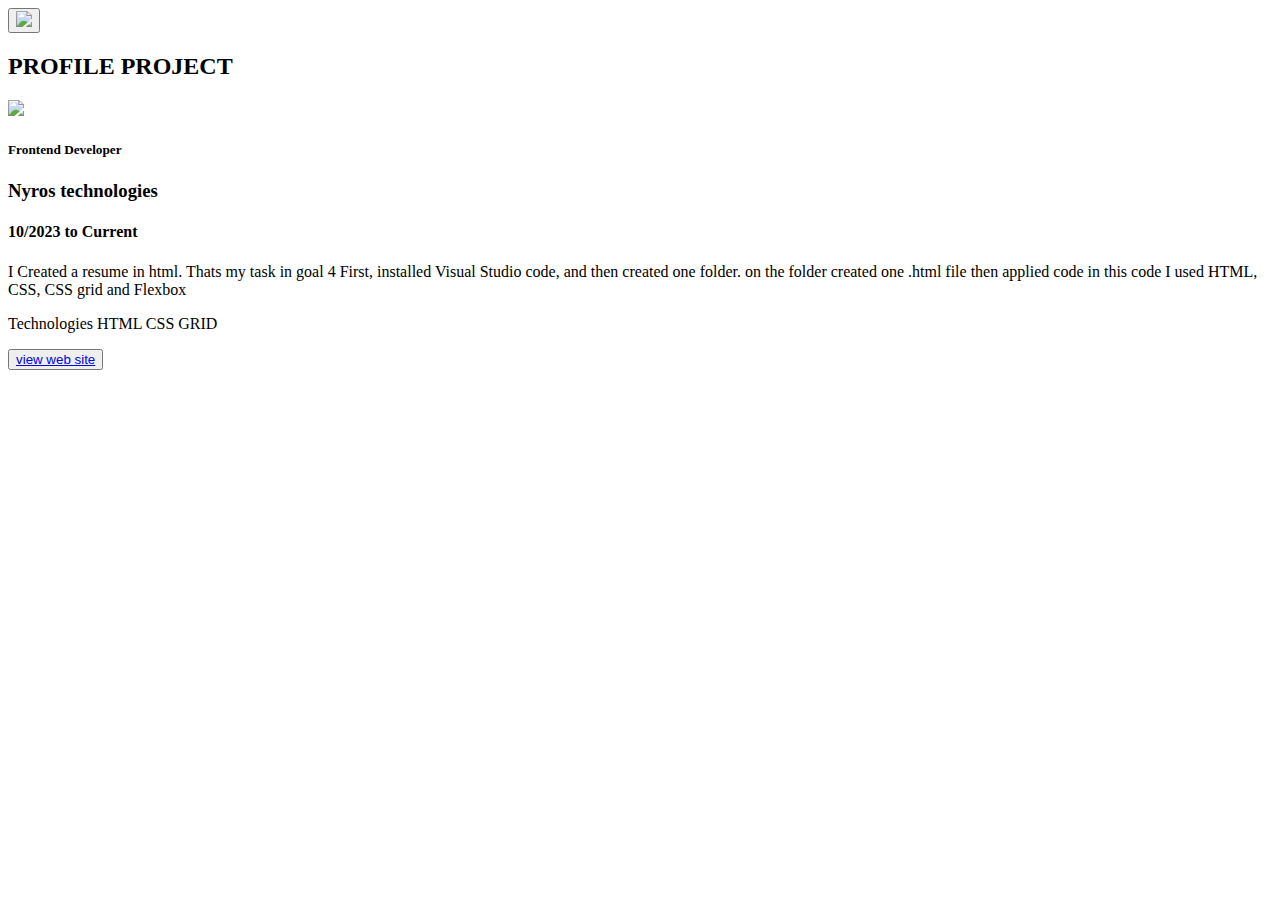
==== case-study.html @ 56bfc1e0 "adding case-study" ====
<!DOCTYPE html>
<html lang="en">
<head>
    <meta charset="UTF-8">
    <meta name="viewport" content="width=device-width, initial-scale=1.0">
    <title>WEB CREATIONS</title>
    <link rel="stylesheet" type="text/css" href="assets/css/style.css">
</head>
<body>
    <section class="latst_wrks">
        <div class="container">
            <div class="button">
    <button><a href="index.html"><img src="assets/img/Home icon.png"></a></button>

            </div>

            <h2>PROFILE PROJECT <SPan></SPan></h2>
        <!--Fullstack Development Start-->
    <div class="row revrs_blk">
        <div class="column_4">
            <div class="latst_wrks_rgt">
                <img src="assets/img/Resume.png" />
            </div>
        </div>

        <div class="column_8">
            <div class="latst_wrks_cntnt">
                <h5>Frontend Developer</h5>
                <h3>Nyros technologies</h3>
                <h4>10/2023 to Current</h4>
                <p>I Created a resume in html. Thats my task in goal 4  First, installed Visual Studio code, and then created one folder. on the folder created one .html file then applied code in this code I used HTML, CSS, CSS grid and Flexbox  </p>
                <p><span>Technologies</span> HTML CSS GRID</p>

                <button><a target="_blank" href=" https://ram-brs.github.io/Goal-5/"><class="view_web_btn">view web site</a></button>
            
            </div>
            <!-- Fullstack Development end -->

</body>
</html>
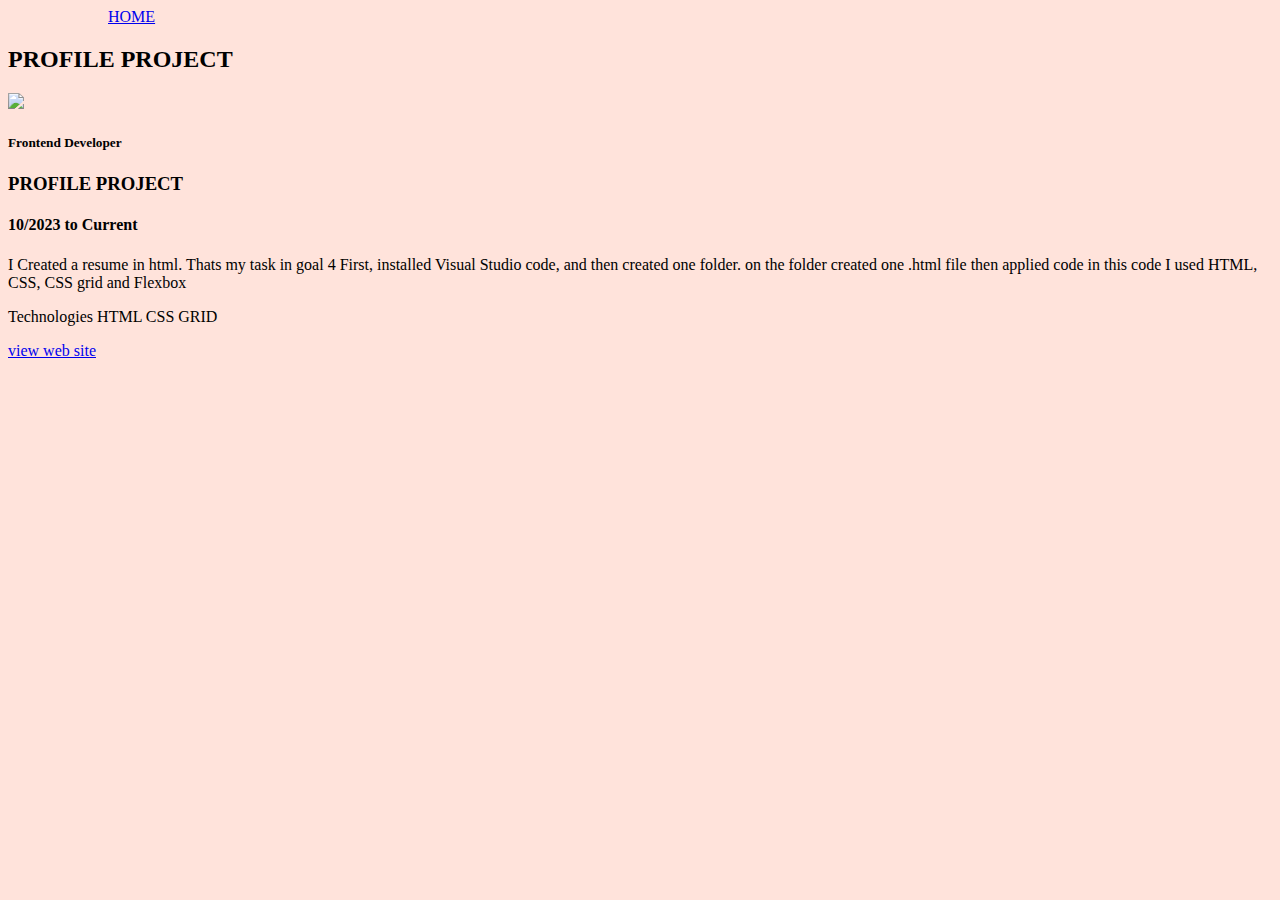
==== commit 2b03bf5c: "Update case-study.html" ====
--- a/case-study.html
+++ b/case-study.html
@@ -3,19 +3,17 @@
 <head>
     <meta charset="UTF-8">
     <meta name="viewport" content="width=device-width, initial-scale=1.0">
-    <title>WEB CREATIONS</title>
+    <title>case-study/Profile project</title>
     <link rel="stylesheet" type="text/css" href="assets/css/style.css">
 </head>
-<body>
+<body bgcolor="ffe3db">
+    <a href="index.html" class="view_web_btn" style="margin-left: 100px;">HOME</a>
+
     <section class="latst_wrks">
         <div class="container">
-            <div class="button">
-    <button><a href="index.html"><img src="assets/img/Home icon.png"></a></button>
-
-            </div>
-
+            
             <h2>PROFILE PROJECT <SPan></SPan></h2>
-        <!--Fullstack Development Start-->
+        <!--Profile Project Start-->
     <div class="row revrs_blk">
         <div class="column_4">
             <div class="latst_wrks_rgt">
@@ -26,15 +24,16 @@
         <div class="column_8">
             <div class="latst_wrks_cntnt">
                 <h5>Frontend Developer</h5>
-                <h3>Nyros technologies</h3>
+                <h3>PROFILE PROJECT</h3>
                 <h4>10/2023 to Current</h4>
+            
                 <p>I Created a resume in html. Thats my task in goal 4  First, installed Visual Studio code, and then created one folder. on the folder created one .html file then applied code in this code I used HTML, CSS, CSS grid and Flexbox  </p>
                 <p><span>Technologies</span> HTML CSS GRID</p>
-
-                <button><a target="_blank" href=" https://ram-brs.github.io/Goal-5/"><class="view_web_btn">view web site</a></button>
+                   
+                      <aside><a target="_blank" href=" https://ram-brs.github.io/Goal-5/" class="view_web_btn">view web site</a></aside> 
             
             </div>
-            <!-- Fullstack Development end -->
+            <!-- Profile Project end -->
 
 </body>
-</html>+</html>
